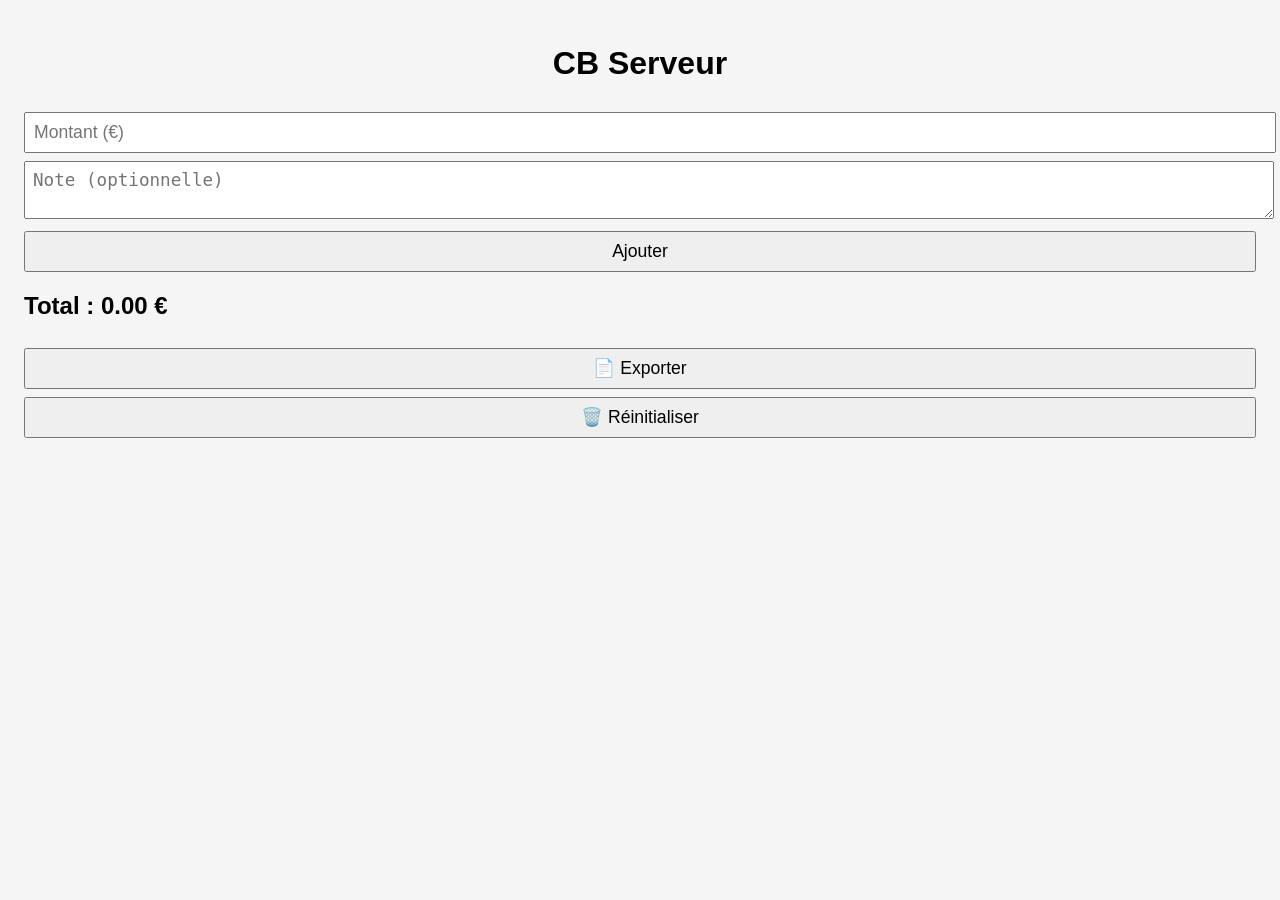
==== index.html @ faef2de7 "upgrade" ====
<!DOCTYPE html>
<html lang="fr">
<head>
  <meta charset="UTF-8" />
  <meta name="viewport" content="width=device-width, initial-scale=1.0" />
  <title>CB Serveur</title>
  <style>
    body {
      font-family: sans-serif;
      padding: 1rem;
      background-color: #f5f5f5;
    }
    h1 {
      text-align: center;
    }
    input, button, textarea {
      width: 100%;
      margin-top: 0.5rem;
      padding: 0.5rem;
      font-size: 1.1rem;
    }
    .paiement {
      background: white;
      padding: 0.5rem;
      margin-top: 0.5rem;
      border-radius: 8px;
    }
  </style>
</head>
<body>
  <h1>CB Serveur</h1>
  <input type="number" step="0.01" id="montant" placeholder="Montant (€)" />
  <textarea id="note" placeholder="Note (optionnelle)"></textarea>
  <button onclick="ajouterPaiement()">Ajouter</button>
  <h2>Total : <span id="total">0.00</span> €</h2>
  <div id="liste"></div>
  <button onclick="exporter()">📄 Exporter</button>
  <button onclick="reinitialiser()">🗑️ Réinitialiser</button>

  <script>
    let paiements = JSON.parse(localStorage.getItem("paiements_cb") || "[]");

    function afficherListe() {
      let total = 0;
      let html = "";
      for (let p of paiements) {
        total += parseFloat(p.montant);
        html += `<div class='paiement'>💳 ${p.montant} €<br>📝 ${p.note || "-"}</div>`;
      }
      document.getElementById("liste").innerHTML = html;
      document.getElementById("total").textContent = total.toFixed(2);
    }

    function ajouterPaiement() {
      const montant = parseFloat(document.getElementById("montant").value);
      const note = document.getElementById("note").value;
      if (!isNaN(montant)) {
        paiements.push({ montant, note });
        localStorage.setItem("paiements_cb", JSON.stringify(paiements));
        document.getElementById("montant").value = "";
        document.getElementById("note").value = "";
        afficherListe();
      } else {
        alert("Montant invalide.");
      }
    }

    function reinitialiser() {
      if (confirm("Réinitialiser tous les paiements ?")) {
        paiements = [];
        localStorage.removeItem("paiements_cb");
        afficherListe();
      }
    }

    function exporter() {
      const texte = paiements.map(p => `- ${p.montant} € : ${p.note || "-"}`).join("\n");
      const blob = new Blob([texte], { type: "text/plain" });
      const url = URL.createObjectURL(blob);
      const a = document.createElement("a");
      a.href = url;
      a.download = "journal_cb.txt";
      a.click();
      URL.revokeObjectURL(url);
    }

    afficherListe();
  </script>
</body>
</html>
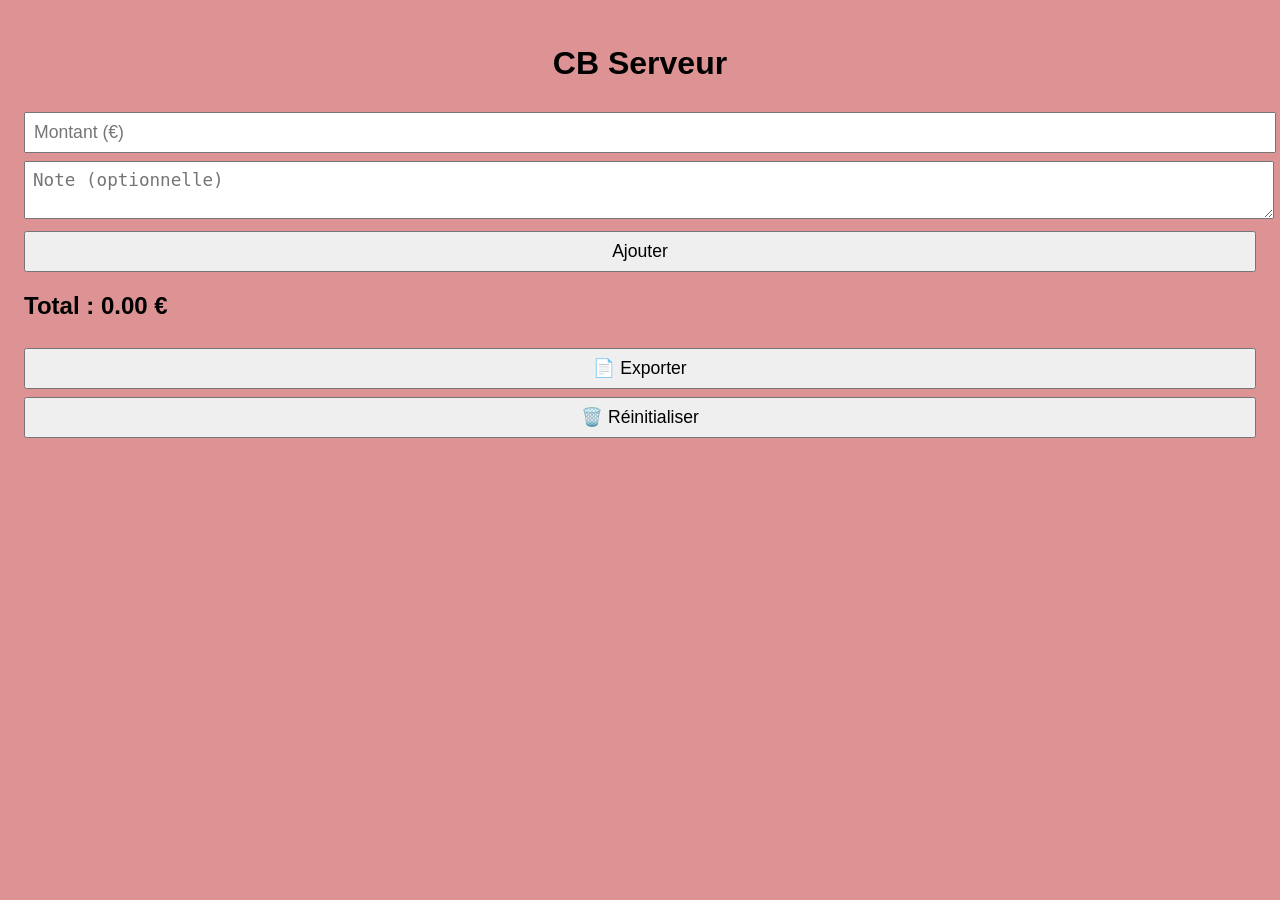
==== commit ce15aa60: "upgrade" ====
--- a/index.html
+++ b/index.html
@@ -8,7 +8,7 @@
     body {
       font-family: sans-serif;
       padding: 1rem;
-      background-color: #f5f5f5;
+      background-color: #dd9393;
     }
     h1 {
       text-align: center;
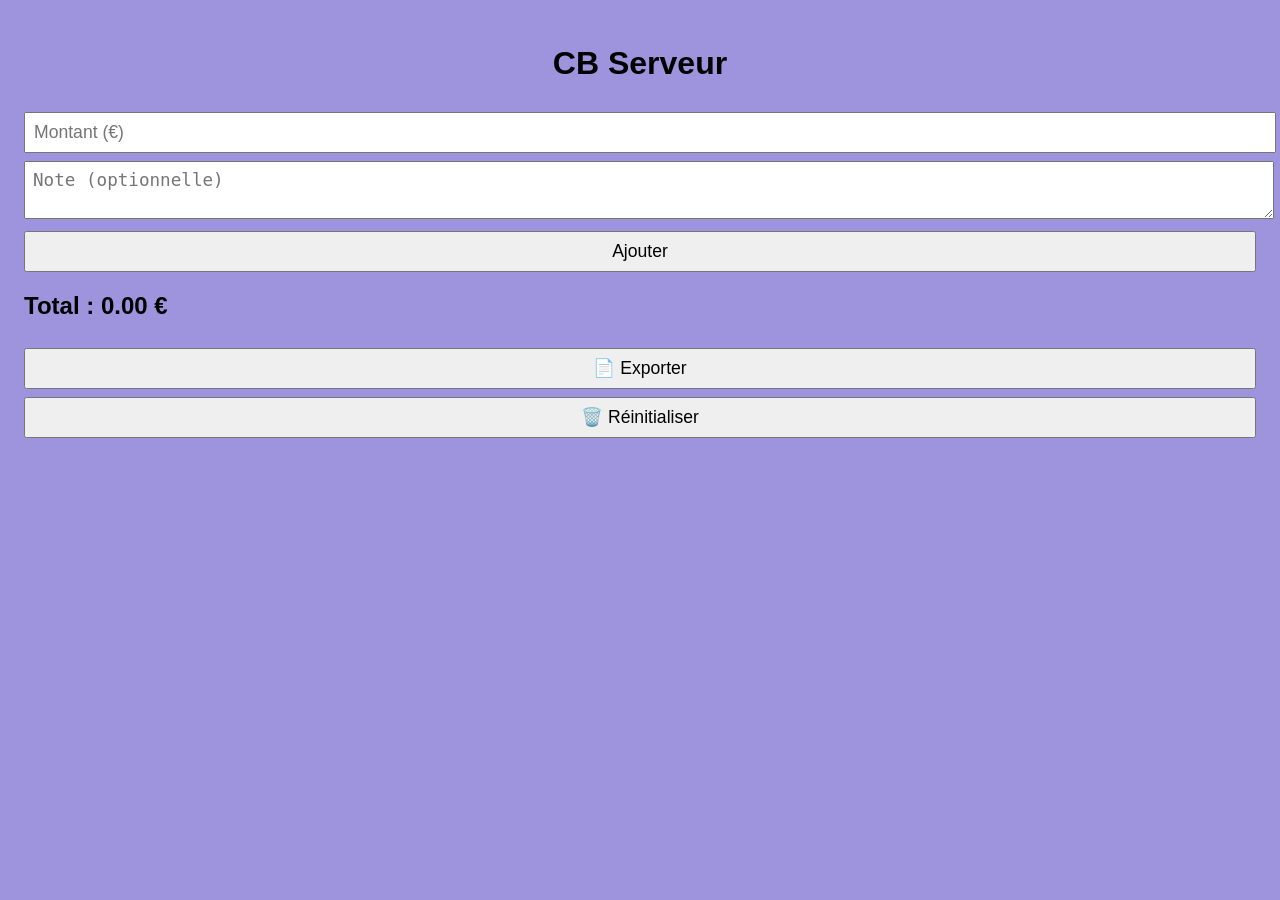
==== commit 8c652cab: "Mes modifications" ====
--- a/index.html
+++ b/index.html
@@ -8,7 +8,7 @@
     body {
       font-family: sans-serif;
       padding: 1rem;
-      background-color: #dd9393;
+      background-color: #9e93dd;
     }
     h1 {
       text-align: center;
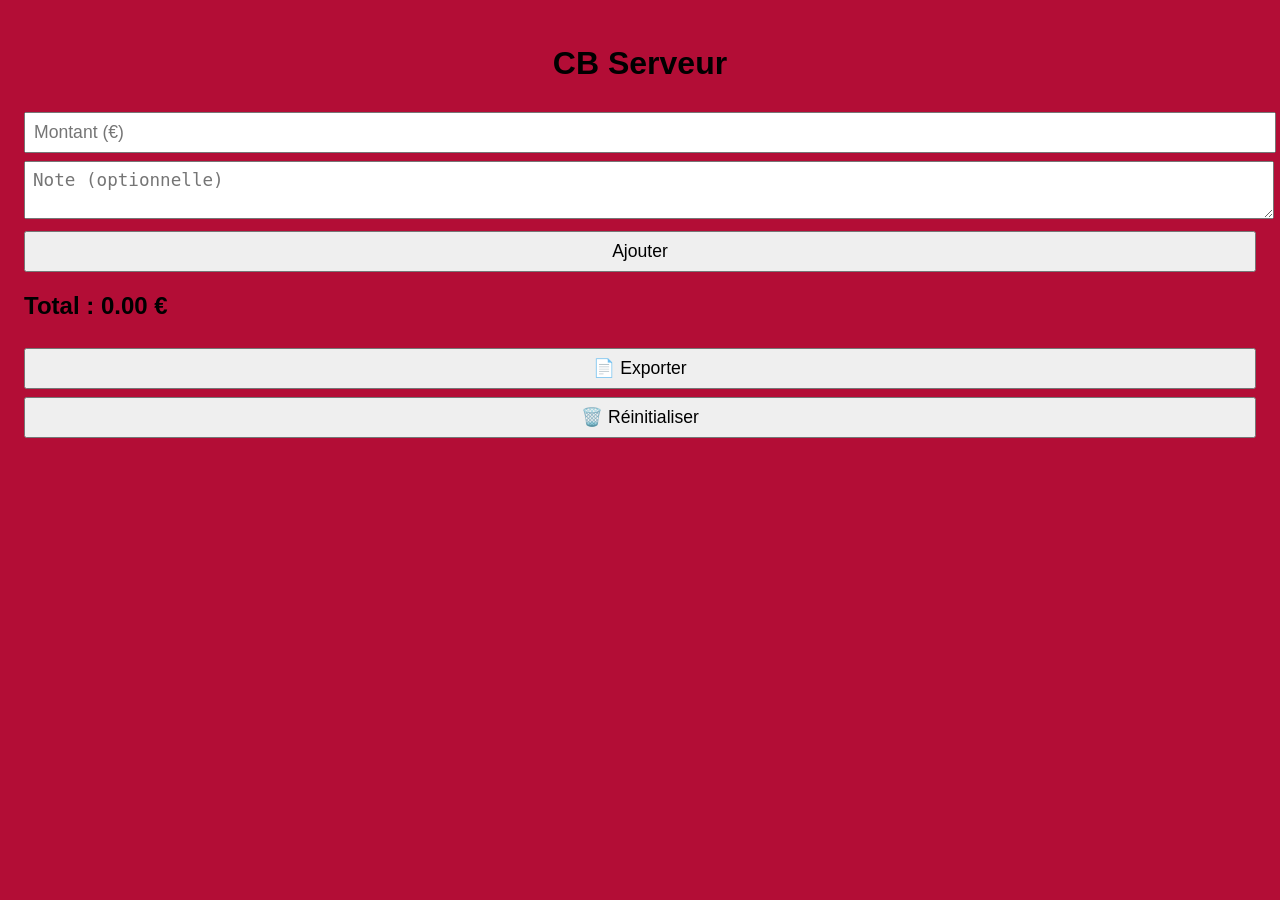
==== commit ee045aa8: "Mes modifications" ====
--- a/index.html
+++ b/index.html
@@ -8,7 +8,7 @@
     body {
       font-family: sans-serif;
       padding: 1rem;
-      background-color: #9e93dd;
+      background-color: #b30d36;
     }
     h1 {
       text-align: center;
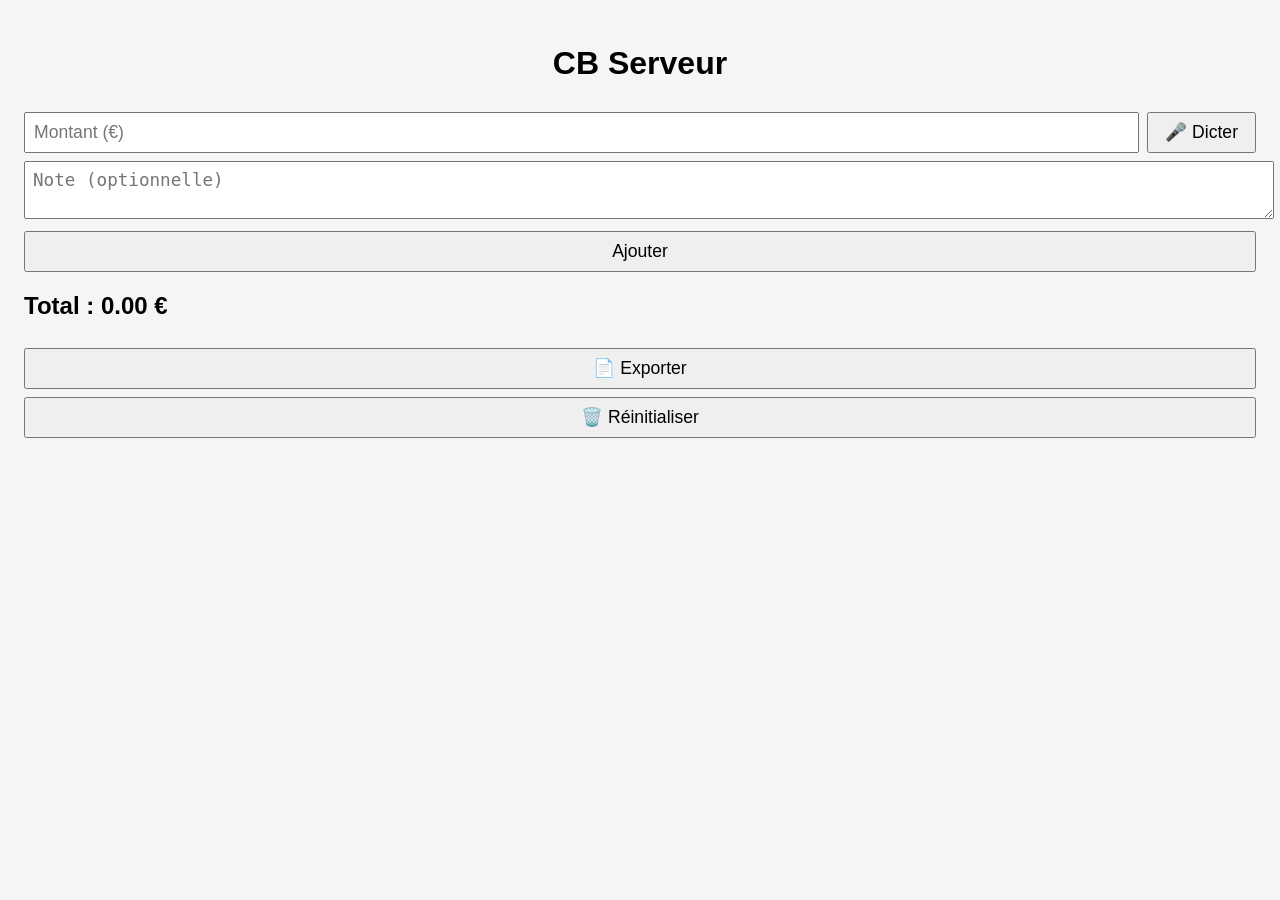
==== commit 5bdec1b0: "Mes modifications" ====
--- a/index.html
+++ b/index.html
@@ -8,7 +8,7 @@
     body {
       font-family: sans-serif;
       padding: 1rem;
-      background-color: #b30d36;
+      background-color: #f5f5f5;
     }
     h1 {
       text-align: center;
@@ -25,11 +25,26 @@
       margin-top: 0.5rem;
       border-radius: 8px;
     }
+    .row {
+      display: flex;
+      gap: 0.5rem;
+    }
+    .row > * {
+      flex: 1;
+    }
+    button.dicter {
+      flex: 0 0 auto;
+      width: auto;
+      padding: 0.5rem 1rem;
+    }
   </style>
 </head>
 <body>
   <h1>CB Serveur</h1>
-  <input type="number" step="0.01" id="montant" placeholder="Montant (€)" />
+  <div class="row">
+    <input type="number" step="0.01" id="montant" placeholder="Montant (€)" />
+    <button class="dicter" onclick="activerDictee()">🎤 Dicter</button>
+  </div>
   <textarea id="note" placeholder="Note (optionnelle)"></textarea>
   <button onclick="ajouterPaiement()">Ajouter</button>
   <h2>Total : <span id="total">0.00</span> €</h2>
@@ -52,7 +67,7 @@
     }
 
     function ajouterPaiement() {
-      const montant = parseFloat(document.getElementById("montant").value);
+      const montant = parseFloat(document.getElementById("montant").value.replace(',', '.'));
       const note = document.getElementById("note").value;
       if (!isNaN(montant)) {
         paiements.push({ montant, note });
@@ -84,6 +99,11 @@
       URL.revokeObjectURL(url);
     }
 
+    function activerDictee() {
+      const champ = document.getElementById("montant");
+      champ.focus();
+    }
+
     afficherListe();
   </script>
 </body>
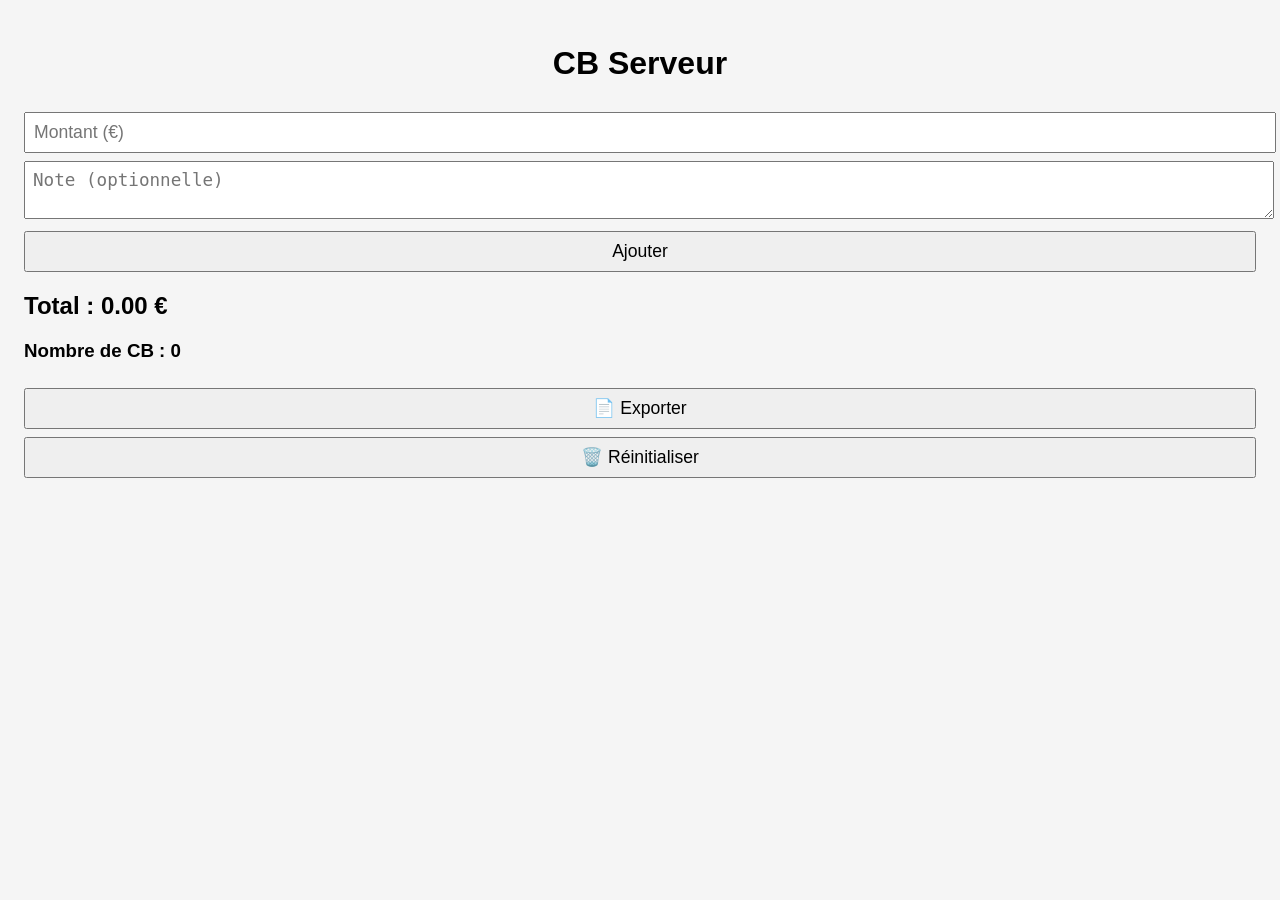
==== commit 6888185b: "Mes modifications" ====
--- a/index.html
+++ b/index.html
@@ -25,29 +25,15 @@
       margin-top: 0.5rem;
       border-radius: 8px;
     }
-    .row {
-      display: flex;
-      gap: 0.5rem;
-    }
-    .row > * {
-      flex: 1;
-    }
-    button.dicter {
-      flex: 0 0 auto;
-      width: auto;
-      padding: 0.5rem 1rem;
-    }
   </style>
 </head>
 <body>
   <h1>CB Serveur</h1>
-  <div class="row">
-    <input type="number" step="0.01" id="montant" placeholder="Montant (€)" />
-    <button class="dicter" onclick="activerDictee()">🎤 Dicter</button>
-  </div>
+  <input type="number" step="0.01" id="montant" placeholder="Montant (€)" />
   <textarea id="note" placeholder="Note (optionnelle)"></textarea>
   <button onclick="ajouterPaiement()">Ajouter</button>
   <h2>Total : <span id="total">0.00</span> €</h2>
+  <h3>Nombre de CB : <span id="compteur">0</span></h3>
   <div id="liste"></div>
   <button onclick="exporter()">📄 Exporter</button>
   <button onclick="reinitialiser()">🗑️ Réinitialiser</button>
@@ -64,6 +50,7 @@
       }
       document.getElementById("liste").innerHTML = html;
       document.getElementById("total").textContent = total.toFixed(2);
+      document.getElementById("compteur").textContent = paiements.length;
     }
 
     function ajouterPaiement() {
@@ -99,11 +86,6 @@
       URL.revokeObjectURL(url);
     }
 
-    function activerDictee() {
-      const champ = document.getElementById("montant");
-      champ.focus();
-    }
-
     afficherListe();
   </script>
 </body>
